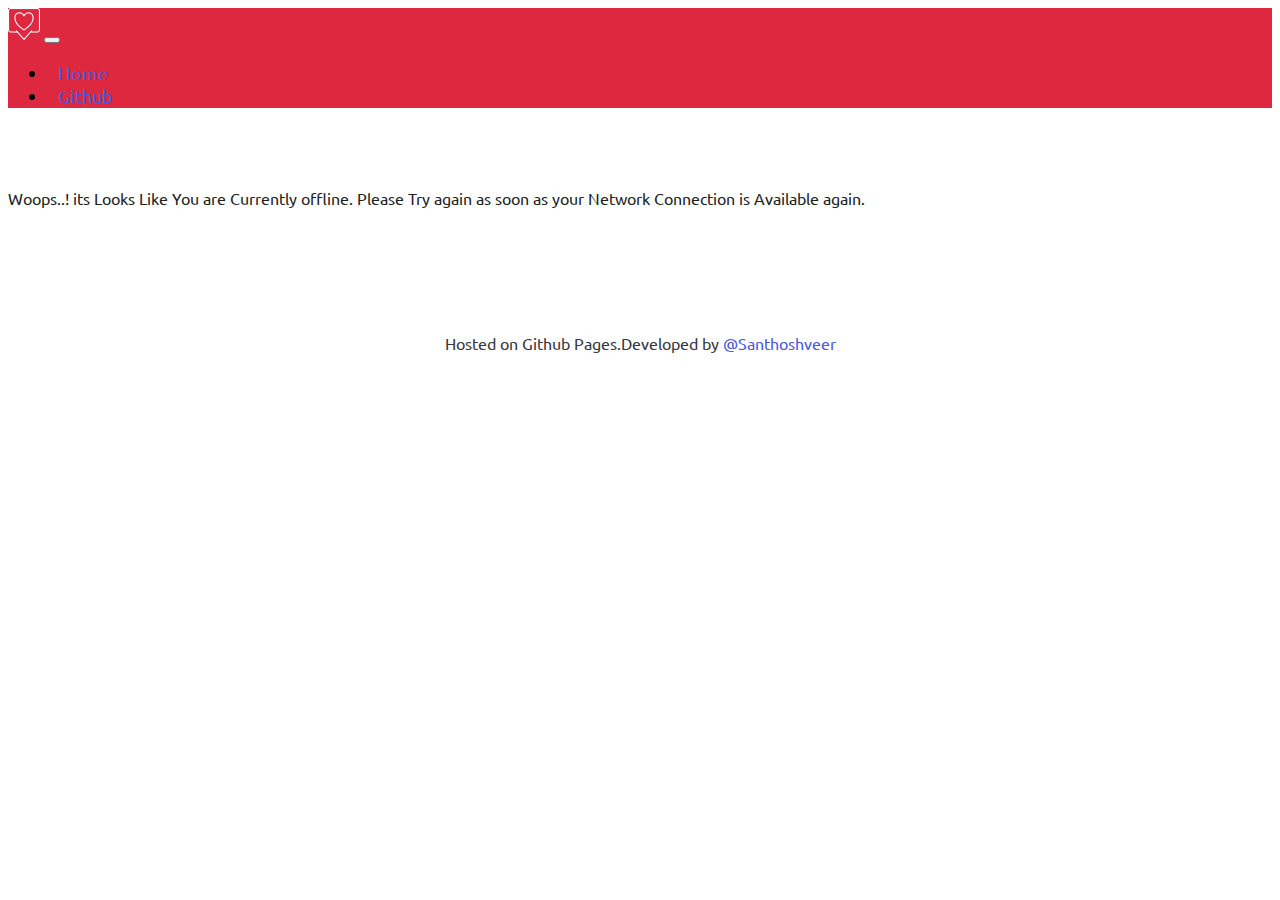
==== offline.html @ 92e35866 "Update" ====
<!DOCTYPE html>
<html lang="en">
<head>
    <meta charset="utf-8">
    <meta http-equiv="X-UA-Compatible" content="IE=edge">

    <title>I am offline</title>
    <meta name="description" content="Sorry I am Offline." />

    <meta name="HandheldFriendly" content="True" />
    <meta name="viewport" content="width=device-width, initial-scale=1, shrink-to-fit=no">
    <meta name="theme-color" content="#F97F51">
    <meta name="referrer" content="no-referrer-when-downgrade" />

    <link rel="shortcut icon" href="/favicon.png" type="image/png" />
    <link rel="canonical" href="https://quotes.santhoshveer.com/" />
 
    <link href="https://stackpath.bootstrapcdn.com/bootstrap/4.1.1/css/bootstrap.min.css" rel="stylesheet" integrity="sha384-WskhaSGFgHYWDcbwN70/dfYBj47jz9qbsMId/iRN3ewGhXQFZCSftd1LZCfmhktB" crossorigin="anonymous">
    <link rel="stylesheet" href="https://use.fontawesome.com/releases/v5.1.0/css/all.css" integrity="sha384-lKuwvrZot6UHsBSfcMvOkWwlCMgc0TaWr+30HWe3a4ltaBwTZhyTEggF5tJv8tbt" crossorigin="anonymous">
    <link href="https://fonts.googleapis.com/css?family=Ubuntu" rel="stylesheet">

 <!-- HTML5 shim and Respond.js for IE8 support of HTML5 elements and media queries -->
    <!-- WARNING: Respond.js doesn't work if you view the page via file:// -->
    <!--[if lt IE 9]>
    <script src="https://oss.maxcdn.com/html5shiv/3.7.3/html5shiv.min.js"></script>
    <script src="https://oss.maxcdn.com/respond/1.4.2/respond.min.js"></script>
    <![endif]-->

<style>
  /*
 * Globals
 */

  body {
    background-color: #ffffff;
    font-family: 'Ubuntu', sans-serif;
    font-size: 18px;
  }
h1{font-weight:600;font-size:33px;}
h2{font-weight:600;font-size:28px;}
h3{font-weight:600;font-size:23px;}
h4{font-weight:600;font-size:18px;}
h5{font-weight:600;font-size:15px;}
  .navbar {
    background-color:#dd2840;
}
.navbar-nav > li{
    padding-left: 10px;
    padding-right: 10px;
  }
  h1, h2, h3, h4, h5, h6 {
    word-wrap: break-word;
    -webkit-hyphens: auto;
    -moz-hyphens: auto;
    -ms-hyphens: auto;
    -o-hyphens: auto;
    hyphens: auto;
}
a, a:visited{color:#4a59df; text-decoration:none}
a:hover{color:#4a59df; text-decoration:underline}
a:focus, a:hover, a:active{outline:none}
.btn {
    border-radius:9999px
}
.btn-default-outline{
    background-color:transparent;
    color:#fff;
    border-color:#FFF
}
.btn-default-outline:hover,.btn-default-outline:active,.btn-default-outline:focus{
    background-color:#FFF;
    color:#0875aa
}
.btn {
    white-space:normal !important;
    word-wrap: break-word; 
}
.btn {
        font-weight: 700;
        font-size:14px;
        color: #fff;
    }
p {
    line-height: 1.5;
    font-weight: 400;
    font-size: 16px;
    font-family: 'Ubuntu', sans-serif;
    word-wrap: break-word;
    letter-spacing: 0;
    color: #221f1f;
}
a {
    overflow-wrap: break-word;
    word-wrap: break-word;
 }
blockquote {
background: #B9DFF1;
margin: 0px 50px 0px 50px;
padding: 30px 30px 30px 50px;
color:#333;
border-radius:15px;
font-size: 18px;
font-family: Georgia, "Times New Roman", serif;
font-style: italic;
font-weight: bold;
line-height: 1.6em;
box-shadow: 4px 4px 10px #e3e3e3;
}
.footer {
    margin-top: 2.6em;
    padding: 20px 0 26px
}
.footer-text p {
    font-size: 16px;
    font-family: 'Ubuntu', sans-serif;
    text-align: center;
    font-weight: 400;
    color: #36383f
}
</style>

<link rel="manifest" href="/manifest.json">

<link rel='dns-prefetch' href='//quotes.santhoshveer.com' />
<link rel='dns-prefetch' href='//code.jquery.com' />
<link rel='dns-prefetch' href='//stackpath.bootstrapcdn.com' />
<link rel='dns-prefetch' href='//use.fontawesome.com' />
<link rel='dns-prefetch' href='//cdn.onesignal.com' />


<script src="https://cdn.onesignal.com/sdks/OneSignalSDK.js" async=""></script>
<script>
  var OneSignal = window.OneSignal || [];
  OneSignal.push(function() {
    OneSignal.init({
      appId: "b959832c-c1cd-4342-8f07-cbf06270c5ab",
      autoRegister: true,
      notifyButton: {
        enable: true,
      },
    });
  });
</script>

</head>
<body>
<nav class="navbar navbar-expand-lg navbar-dark">
<a class="navbar-brand" href="/">
<img src="/content/images/sanquotes-logov1.png" width="32" height="32" alt="San Quotes"/>                   
</a>
<button class="navbar-toggler" type="button" data-toggle="collapse" data-target="#navbarText" aria-controls="navbarText" aria-expanded="false" aria-label="Toggle navigation">
<span class="navbar-toggler-icon"></span>
</button>
<div class="collapse navbar-collapse" id="navbarText">
 <ul class="navbar-nav ml-auto">
<li class="nav-item active"><a class="nav-link" href="/"><i class="fas fa-home"></i> Home</a></li>
<li class="nav-item active"><a class="nav-link" href="https://github.com/mskian/san-quotes" target="_blank" rel="noopener"><i class="fab fa-github-square"></i> Github</a></li>
</ul>
</div>
</nav>
<br />
<br />


<div class="container">
<div class="row">
<div class="col-lg-8 col-md-10 mx-auto">
<p>Woops..! its Looks Like You are Currently offline. Please Try again as soon as your Network Connection is Available again.</p>
</div>
</div>
</div>
<br />

<footer>
<div class="footer">
<div class="footer-text">
<p>Hosted on Github Pages.Developed by <a href="https://twitter.com/santhoshveerece" target="_blank" rel="noopener">@Santhoshveer</a></p>
</div>
</div>
</footer>


<script src="https://code.jquery.com/jquery-3.2.1.min.js" integrity="sha256-hwg4gsxgFZhOsEEamdOYGBf13FyQuiTwlAQgxVSNgt4=" crossorigin="anonymous"></script>
<script src="https://stackpath.bootstrapcdn.com/bootstrap/4.1.1/js/bootstrap.min.js" integrity="sha384-smHYKdLADwkXOn1EmN1qk/HfnUcbVRZyYmZ4qpPea6sjB/pTJ0euyQp0Mk8ck+5T" crossorigin="anonymous"></script>

<script>
    if ('serviceWorker' in navigator) {
      window.addEventListener('load', function() {
        navigator.serviceWorker.register('/OneSignalSDKWorker.js')
        .then(function(registration) { console.log('SuperPWA service worker ready'); registration.update(); })
        .catch(function(error) { console.log('Registration failed with ' + error); });
        window.addEventListener('beforeinstallprompt', (e) => { e.prompt(); });
      });
    }
    </script>

</body>
</html>
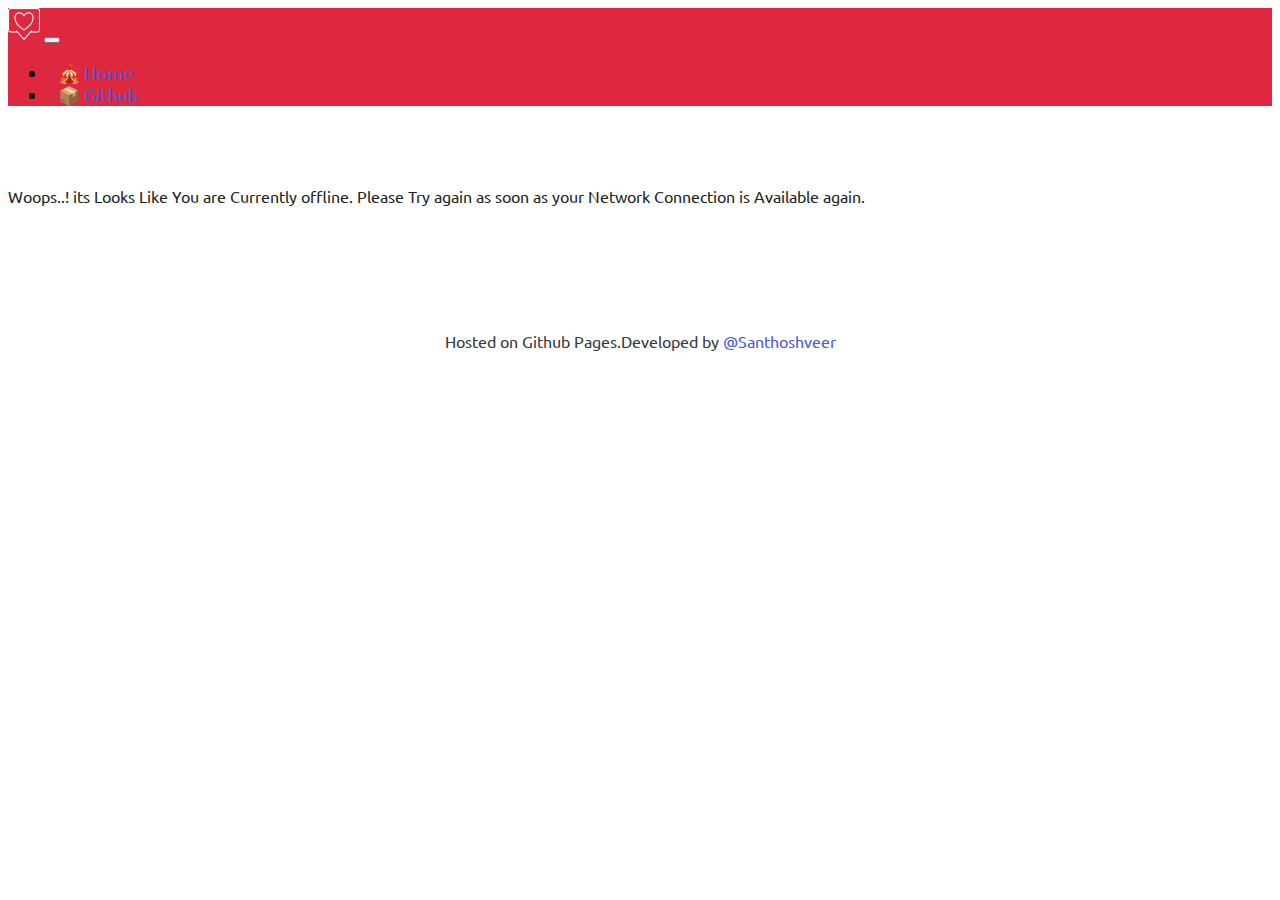
==== commit 1e4bd8da: "Update" ====
--- a/offline.html
+++ b/offline.html
@@ -13,11 +13,10 @@
     <meta name="referrer" content="no-referrer-when-downgrade" />
 
     <link rel="shortcut icon" href="/favicon.png" type="image/png" />
-    <link rel="canonical" href="https://quotes.santhoshveer.com/" />
+    <link rel="canonical" href="https://quotes.santhoshveer.com/offline" />
  
-    <link href="https://stackpath.bootstrapcdn.com/bootstrap/4.1.1/css/bootstrap.min.css" rel="stylesheet" integrity="sha384-WskhaSGFgHYWDcbwN70/dfYBj47jz9qbsMId/iRN3ewGhXQFZCSftd1LZCfmhktB" crossorigin="anonymous">
-    <link rel="stylesheet" href="https://use.fontawesome.com/releases/v5.1.0/css/all.css" integrity="sha384-lKuwvrZot6UHsBSfcMvOkWwlCMgc0TaWr+30HWe3a4ltaBwTZhyTEggF5tJv8tbt" crossorigin="anonymous">
-    <link href="https://fonts.googleapis.com/css?family=Ubuntu" rel="stylesheet">
+<link href="https://stackpath.bootstrapcdn.com/bootstrap/4.1.1/css/bootstrap.min.css" rel="stylesheet" integrity="sha384-WskhaSGFgHYWDcbwN70/dfYBj47jz9qbsMId/iRN3ewGhXQFZCSftd1LZCfmhktB" crossorigin="anonymous">
+<link href="https://fonts.googleapis.com/css?family=Ubuntu" rel="stylesheet">
 
  <!-- HTML5 shim and Respond.js for IE8 support of HTML5 elements and media queries -->
     <!-- WARNING: Respond.js doesn't work if you view the page via file:// -->
@@ -27,10 +26,6 @@
     <![endif]-->
 
 <style>
-  /*
- * Globals
- */
-
   body {
     background-color: #ffffff;
     font-family: 'Ubuntu', sans-serif;
@@ -103,6 +98,7 @@
 font-family: Georgia, "Times New Roman", serif;
 font-style: italic;
 font-weight: bold;
+word-wrap: break-word;
 line-height: 1.6em;
 box-shadow: 4px 4px 10px #e3e3e3;
 }
@@ -115,6 +111,7 @@
     font-family: 'Ubuntu', sans-serif;
     text-align: center;
     font-weight: 400;
+    word-wrap: break-word;
     color: #36383f
 }
 </style>
@@ -124,9 +121,7 @@
 <link rel='dns-prefetch' href='//quotes.santhoshveer.com' />
 <link rel='dns-prefetch' href='//code.jquery.com' />
 <link rel='dns-prefetch' href='//stackpath.bootstrapcdn.com' />
-<link rel='dns-prefetch' href='//use.fontawesome.com' />
 <link rel='dns-prefetch' href='//cdn.onesignal.com' />
-
 
 <script src="https://cdn.onesignal.com/sdks/OneSignalSDK.js" async=""></script>
 <script>
@@ -152,15 +147,14 @@
 <span class="navbar-toggler-icon"></span>
 </button>
 <div class="collapse navbar-collapse" id="navbarText">
- <ul class="navbar-nav ml-auto">
-<li class="nav-item active"><a class="nav-link" href="/"><i class="fas fa-home"></i> Home</a></li>
-<li class="nav-item active"><a class="nav-link" href="https://github.com/mskian/san-quotes" target="_blank" rel="noopener"><i class="fab fa-github-square"></i> Github</a></li>
+<ul class="navbar-nav ml-auto">
+<li class="nav-item active"><a class="nav-link" href="/">🎪 Home</a></li>
+<li class="nav-item active"><a class="nav-link" href="https://github.com/mskian/san-quotes" target="_blank" rel="noopener">📦 Github</a></li>
 </ul>
 </div>
 </nav>
 <br />
 <br />
-
 
 <div class="container">
 <div class="row">
@@ -185,14 +179,13 @@
 
 <script>
     if ('serviceWorker' in navigator) {
-      window.addEventListener('load', function() {
-        navigator.serviceWorker.register('/OneSignalSDKWorker.js')
-        .then(function(registration) { console.log('SuperPWA service worker ready'); registration.update(); })
-        .catch(function(error) { console.log('Registration failed with ' + error); });
-        window.addEventListener('beforeinstallprompt', (e) => { e.prompt(); });
-      });
-    }
-    </script>
+        window.addEventListener('load', function() {
+          navigator.serviceWorker.register('/OneSignalSDKWorker.js')
+          .then(function(registration) { console.log('SuperPWA service worker ready'); registration.update(); })
+          .catch(function(error) { console.log('Registration failed with ' + error); });
+        });
+      }
+</script>
 
 </body>
 </html>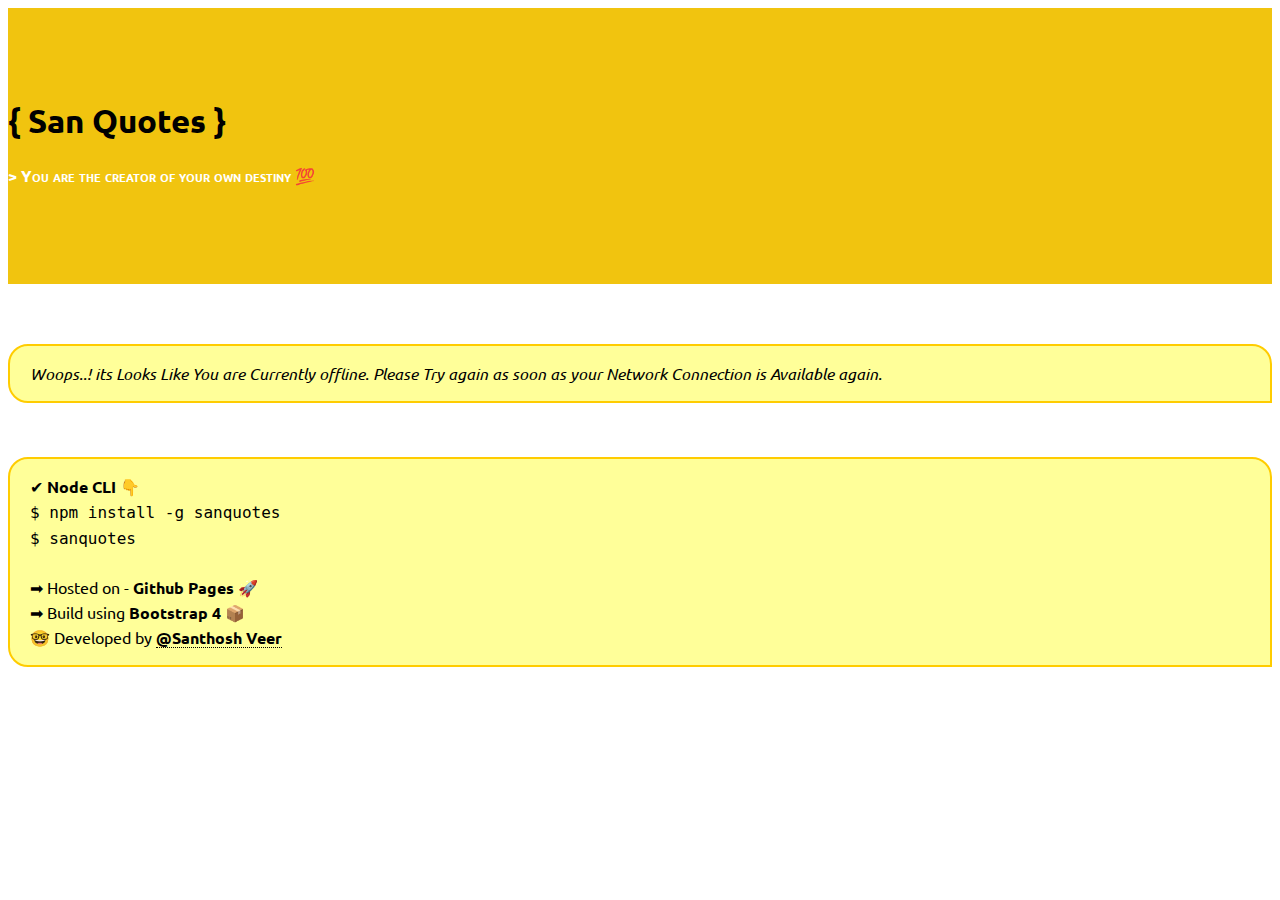
==== commit 8e18d2b6: "update" ====
--- a/offline.html
+++ b/offline.html
@@ -15,7 +15,7 @@
     <link rel="shortcut icon" href="/favicon.png" type="image/png" />
     <link rel="canonical" href="https://quotes.santhoshveer.com/offline" />
  
-<link href="https://stackpath.bootstrapcdn.com/bootstrap/4.1.1/css/bootstrap.min.css" rel="stylesheet" integrity="sha384-WskhaSGFgHYWDcbwN70/dfYBj47jz9qbsMId/iRN3ewGhXQFZCSftd1LZCfmhktB" crossorigin="anonymous">
+<link href="https://stackpath.bootstrapcdn.com/bootstrap/4.1.3/css/bootstrap.min.css" rel="stylesheet" integrity="sha384-MCw98/SFnGE8fJT3GXwEOngsV7Zt27NXFoaoApmYm81iuXoPkFOJwJ8ERdknLPMO" crossorigin="anonymous">
 <link href="https://fonts.googleapis.com/css?family=Ubuntu" rel="stylesheet">
 
  <!-- HTML5 shim and Respond.js for IE8 support of HTML5 elements and media queries -->
@@ -26,7 +26,7 @@
     <![endif]-->
 
 <style>
-  body {
+    body {
     background-color: #ffffff;
     font-family: 'Ubuntu', sans-serif;
     font-size: 18px;
@@ -55,7 +55,7 @@
 a:hover{color:#4a59df; text-decoration:underline}
 a:focus, a:hover, a:active{outline:none}
 .btn {
-    border-radius:9999px
+    border-radius: 24px;
 }
 .btn-default-outline{
     background-color:transparent;
@@ -74,7 +74,14 @@
         font-weight: 700;
         font-size:14px;
         color: #fff;
+        text-transform: uppercase;
+        letter-spacing: 1px;
     }
+.btn-rand{
+    background-color: #87D37C;
+    box-shadow: 0 3px 0 0 #26A65B;
+    color: #ffffff;
+}
 p {
     line-height: 1.5;
     font-weight: 400;
@@ -102,26 +109,78 @@
 line-height: 1.6em;
 box-shadow: 4px 4px 10px #e3e3e3;
 }
-.footer {
+.post-content {
+    font-weight: bold;
+    font-variant: small-caps;
+}
+.app-credit p {
+    line-height: 1.5;
+    font-size: 16px;
+    font-family: 'Ubuntu', sans-serif;
+    word-wrap: break-word;
+    letter-spacing: 0;
+    color: #221f1f;
+}
+.ft-img {
+    float: left;
+    bottom:40px;
+}
+.home-section {
+    margin:1% auto 0;
+}
+.web-credits {
     margin-top: 2.6em;
     padding: 20px 0 26px
 }
-.footer-text p {
+.web-credits p {
     font-size: 16px;
     font-family: 'Ubuntu', sans-serif;
+    word-wrap: break-word;
     text-align: center;
     font-weight: 400;
-    word-wrap: break-word;
+    font-variant: small-caps;
+    font-weight: bold;
     color: #36383f
 }
+.msg-box {
+border: 2px solid rgb(255, 204, 0);
+padding: 15px 20px;
+color: black;
+background-color: rgb(255, 255, 153);
+border-radius:20px 20px 0 20px;
+font-size: 16px;
+} 
+.msg-box a {
+    color: #000000;
+    border-bottom: 1px dotted;
+}
+header {
+  background-color: #f1c40f;
+  padding: 70px 0 80px;
+}
+@media (min-width: 992px) {
+  header {
+    padding: 70px 0 80px;
+  }
+}
+.home-cnt {
+    color: #ffffff;
+    word-wrap: break-word;
+    font-weight: bold;
+    font-variant: small-caps;
+}
 </style>
 
 <link rel="manifest" href="/manifest.json">
 
-<link rel='dns-prefetch' href='//quotes.santhoshveer.com' />
-<link rel='dns-prefetch' href='//code.jquery.com' />
-<link rel='dns-prefetch' href='//stackpath.bootstrapcdn.com' />
-<link rel='dns-prefetch' href='//cdn.onesignal.com' />
+<link rel="dns-prefetch" href="//quotes.santhoshveer.com">
+<link rel="dns-prefetch" href="//code.jquery.com">
+<link rel="dns-prefetch" href="//stackpath.bootstrapcdn.com">
+<link rel="dns-prefetch" href="//cdn.onesignal.com">
+<link rel="dns-prefetch" href="//fonts.googleapis.com">
+
+<link href="//stackpath.bootstrapcdn.com" rel="preconnect" crossorigin>
+<link href="//fonts.googleapis.com" rel="preconnect" crossorigin>
 
 <script src="https://cdn.onesignal.com/sdks/OneSignalSDK.js" async=""></script>
 <script>
@@ -139,43 +198,45 @@
 
 </head>
 <body>
-<nav class="navbar navbar-expand-lg navbar-dark">
-<a class="navbar-brand" href="/">
-<img src="/content/images/sanquotes-logov1.png" width="32" height="32" alt="San Quotes"/>                   
-</a>
-<button class="navbar-toggler" type="button" data-toggle="collapse" data-target="#navbarText" aria-controls="navbarText" aria-expanded="false" aria-label="Toggle navigation">
-<span class="navbar-toggler-icon"></span>
-</button>
-<div class="collapse navbar-collapse" id="navbarText">
-<ul class="navbar-nav ml-auto">
-<li class="nav-item active"><a class="nav-link" href="/">🎪 Home</a></li>
-<li class="nav-item active"><a class="nav-link" href="https://github.com/mskian/san-quotes" target="_blank" rel="noopener">📦 Github</a></li>
-</ul>
-</div>
-</nav>
+<header class="text-white">
+<div class="container text-center">
+<h1>{ San Quotes }</h1>
+<p class="home-cnt"><strong>> You are the creator of your own destiny 💯</strong></p>
+</div>
+</header>
 <br />
 <br />
 
 <div class="container">
 <div class="row">
 <div class="col-lg-8 col-md-10 mx-auto">
-<p>Woops..! its Looks Like You are Currently offline. Please Try again as soon as your Network Connection is Available again.</p>
-</div>
-</div>
-</div>
-<br />
-
-<footer>
-<div class="footer">
-<div class="footer-text">
-<p>Hosted on Github Pages.Developed by <a href="https://twitter.com/santhoshveerece" target="_blank" rel="noopener">@Santhoshveer</a></p>
-</div>
-</div>
-</footer>
+<p class="msg-box"><i>Woops..! its Looks Like You are Currently offline. Please Try again as soon as your Network Connection is Available again.</i></p>
+</div>
+</div>
+</div>
+<br />
+
+<div class="container">
+<div class="row">
+<div class="col-lg-8 col-md-10 mx-auto">
+<p class="msg-box">
+✔ <b>Node CLI</b> 👇 <br>
+<code>$ npm install -g sanquotes</code><br>
+<code>$ sanquotes</code><br>
+<br />
+➡ Hosted on - <b>Github Pages</b> 🚀<br>
+➡ Build using <b>Bootstrap 4</b> 📦<br>
+🤓 Developed by <a href="https://twitter.com/santhoshveerece" target="_blank" rel="noopener"><b>@Santhosh Veer</b></a>
+</p>
+</div>
+</div>
+</div>
+<br />
+<br />
 
 
 <script src="https://code.jquery.com/jquery-3.2.1.min.js" integrity="sha256-hwg4gsxgFZhOsEEamdOYGBf13FyQuiTwlAQgxVSNgt4=" crossorigin="anonymous"></script>
-<script src="https://stackpath.bootstrapcdn.com/bootstrap/4.1.1/js/bootstrap.min.js" integrity="sha384-smHYKdLADwkXOn1EmN1qk/HfnUcbVRZyYmZ4qpPea6sjB/pTJ0euyQp0Mk8ck+5T" crossorigin="anonymous"></script>
+<script src="https://stackpath.bootstrapcdn.com/bootstrap/4.1.3/js/bootstrap.min.js" integrity="sha384-ChfqqxuZUCnJSK3+MXmPNIyE6ZbWh2IMqE241rYiqJxyMiZ6OW/JmZQ5stwEULTy" crossorigin="anonymous"></script>
 
 <script>
     if ('serviceWorker' in navigator) {
